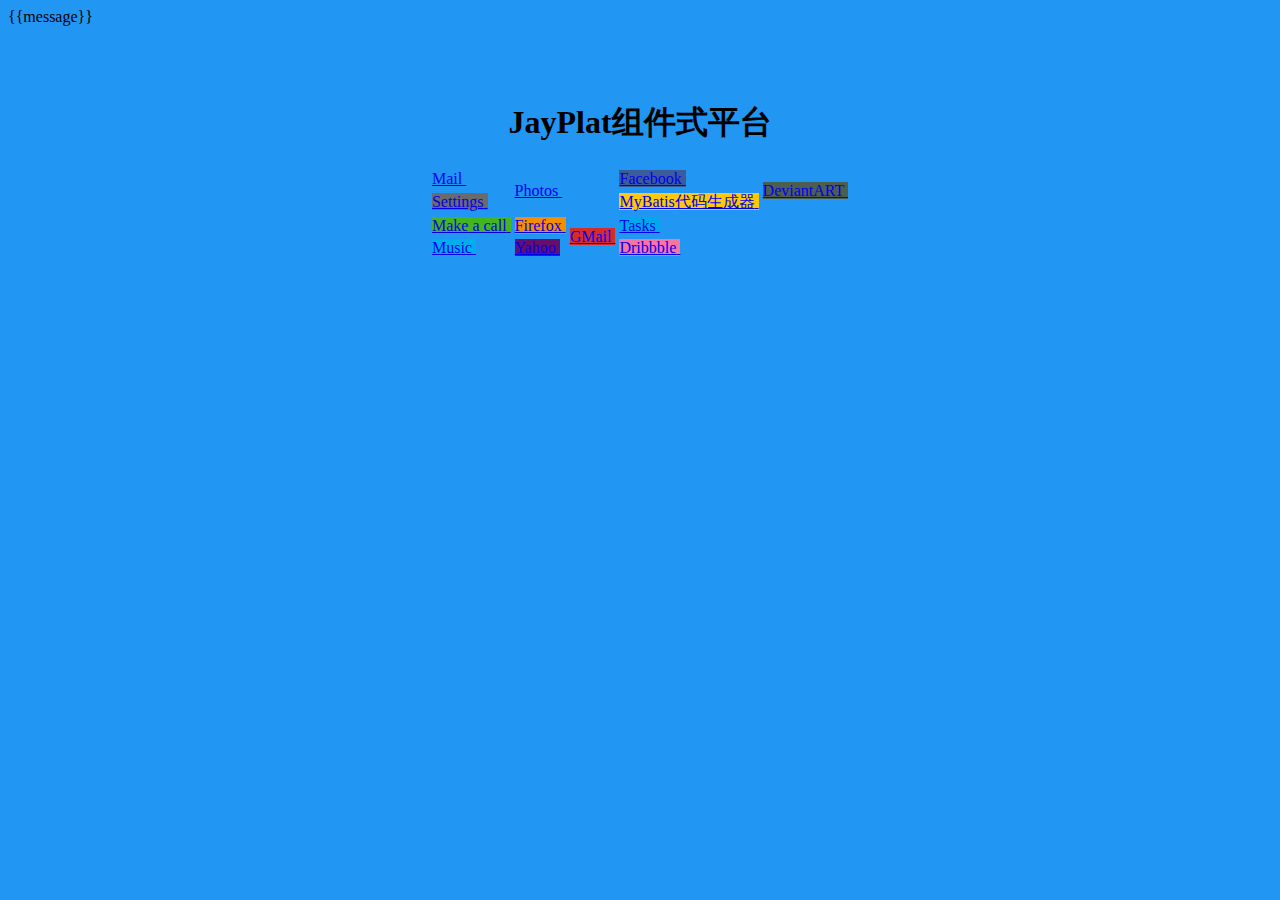
==== plat-admin-web/src/main/resources/templates/html/index.html @ b201e53a "init project" ====
<!DOCTYPE html>
<html lang="en">
<script src="/javascript/jquery/jquery-1.12.4.min.js"></script>
<link href="/javascript/metro/metro.css" rel="stylesheet" type="text/css"/>

<link href="/javascript/bootstrap4/css/bootstrap.min.css" rel="stylesheet" type="text/css"/>
<script src="/javascript/bootstrap4/js/bootstrap.js"></script>

<script src="/javascript/vue/vue.js"></script>
<script src="/js/demo1/demo1.js"></script>
<head>
    <meta charset="UTF-8"/>
    <title>Title</title>

</head>
<body style="background:#2196f3">
<div id="app">
    {{message}}
</div>
<br/><br/><br/>
<center>
    <h1>JayPlat组件式平台</h1>
    <div class="metro-layout horizontal">


        <div class="content clearfix">

            <div class="items">
                <table>
                    <tr>
                        <td>
                            <a class="box" href="#">

                                <span>Mail</span>

                                <img class="icon" src="/img/metro/mail.png" alt=""/> </a>
                        </td>

                        <td colspan="2" rowspan="2">
                            <a class="box width2 height2" href="http://sc.chinaz.com/">

                                <span>Photos</span>

                                <img class="cover" src="/img/metro/gallery.jpg" alt=""/> </a>
                        </td>

                        <td>
                            <a class="box" href="#" style="background: #3c5b9b;">

                                <span>Facebook</span>

                                <img class="icon" src="/img/metro/facebook.png" alt=""/> </a>
                        </td>
                        <td rowspan="2">
                            <a class="box height2" href="#" style="background: #4c5e51;">

                                <span>DeviantART</span>

                                <img class="icon big" src="/img/metro/deviantart.png" alt=""/> </a>
                        </td>
                    </tr>
                    <tr>
                        <td>
                            <a class="box" href="#" style="background: #6b6b6b;">

                                <span>Settings</span>

                                <img class="icon" src="/img/metro/settings.png" alt=""/> </a>
                        </td>

                        <td>
                            <a class="box" href="http://127.0.0.1:8080/" style="background: #ffc808;">
                                <span>MyBatis代码生成器</span>
                                <img class="icon" src="/img/metro/winamp.png" alt=""/> </a>
                        </td>
                    </tr>
                    <tr>
                        <td>
                            <a class="box" href="#" style="background: #43b51f;">

                                <span>Make a call</span>

                                <img class="icon" src="/img/metro/phone.png" alt=""/> </a>
                        </td>
                        <td>
                            <a class="box" href="#" style="background: #f58d00;">

                                <span>Firefox</span>

                                <img class="icon" src="/img/metro/firefox.png" alt=""/> </a>
                        </td>
                        <td rowspan="2">
                            <a class="box height2" href="#" style="background: #d32c2c;">

                                <span>GMail</span>

                                <img class="icon big" src="/img/metro/gmail.png" alt=""/> </a>
                        </td>
                        <td>
                            <a class="box" href="#" style="background: #00a9ec;">

                                <span>Tasks</span>

                                <img class="icon" src="/img/metro/tasks.png" alt=""/> </a>
                        </td>
                    </tr>
                    <tr>
                        <td>
                            <a class="box" href="#" style="background: #00aeef;">

                                <span>Music</span>

                                <img class="icon" src="/img/metro/music.png" alt=""/> </a>
                        </td>
                        <td>
                            <a class="box" href="#" style="background: #640f6c;">

                                <span>Yahoo</span>

                                <img class="icon" src="/img/metro/yahoo.png" alt=""/> </a>
                        </td>
                        <td>
                            <a class="box" href="#" style="background: #f874a4;">

                                <span>Dribbble</span>

                                <img class="icon" src="/img/metro/dribbble.png" alt=""/> </a>
                        </td>
                    </tr>
                </table>
                <!--
                            <a class="box" href="#">

                                <span>Mail</span>

                                <img class="icon" src="/img/metro/mail.png" alt="" />				</a>

                            <a class="box" href="#" style="background: #6b6b6b;">

                                <span>Settings</span>

                                <img class="icon" src="/img/metro/settings.png" alt="" />				</a>

                            <a class="box" href="#" style="background: #43b51f;">

                                <span>Make a call</span>

                                <img class="icon" src="/img/metro/phone.png" alt="" />				</a>

                            <a class="box width2 height2" href="http://sc.chinaz.com/">

                                <span>Photos</span>

                                <img class="cover" src="/img/metro/gallery.jpg" alt="" />				</a>

                            <a class="box" href="#" style="background: #00aeef;">

                                <span>Music</span>

                                <img class="icon" src="/img/metro/music.png" alt="" />				</a>

                            <a class="box" href="#" style="background: #f58d00;">

                                <span>Firefox</span>

                                <img class="icon" src="/img/metro/firefox.png" alt="" />				</a>

                            <a class="box" href="#" style="background: #640f6c;">

                                <span>Yahoo</span>

                                <img class="icon" src="/img/metro/yahoo.png" alt="" />				</a>

                            <a class="box height2" href="#" style="background: #d32c2c;">

                                <span>GMail</span>

                                <img class="icon big" src="/img/metro/gmail.png" alt="" />				</a>

                            <a class="box" href="#" style="background: #3c5b9b;">

                                <span>Facebook</span>

                                <img class="icon" src="/img/metro/facebook.png" alt="" />				</a>

                            <a class="box" href="#" style="background: #ffc808;">

                                <span>Winamp</span>

                                <img class="icon" src="/img/metro/winamp.png" alt="" />				</a>

                            <a class="box" href="#" style="background: #00a9ec;">

                                <span>Tasks</span>

                                <img class="icon" src="/img/metro/tasks.png" alt="" />				</a>

                            <a class="box height2" href="#" style="background: #4c5e51;">

                                <span>DeviantART</span>

                                <img class="icon big" src="/img/metro/deviantart.png" alt="" />				</a>

                            <a class="box" href="#" style="background: #f874a4;">

                                <span>Dribbble</span>

                                <img class="icon" src="/img/metro/dribbble.png" alt="" />				</a>
                             -->
            </div>

        </div>
    </div>
</center>

</body>
</html>
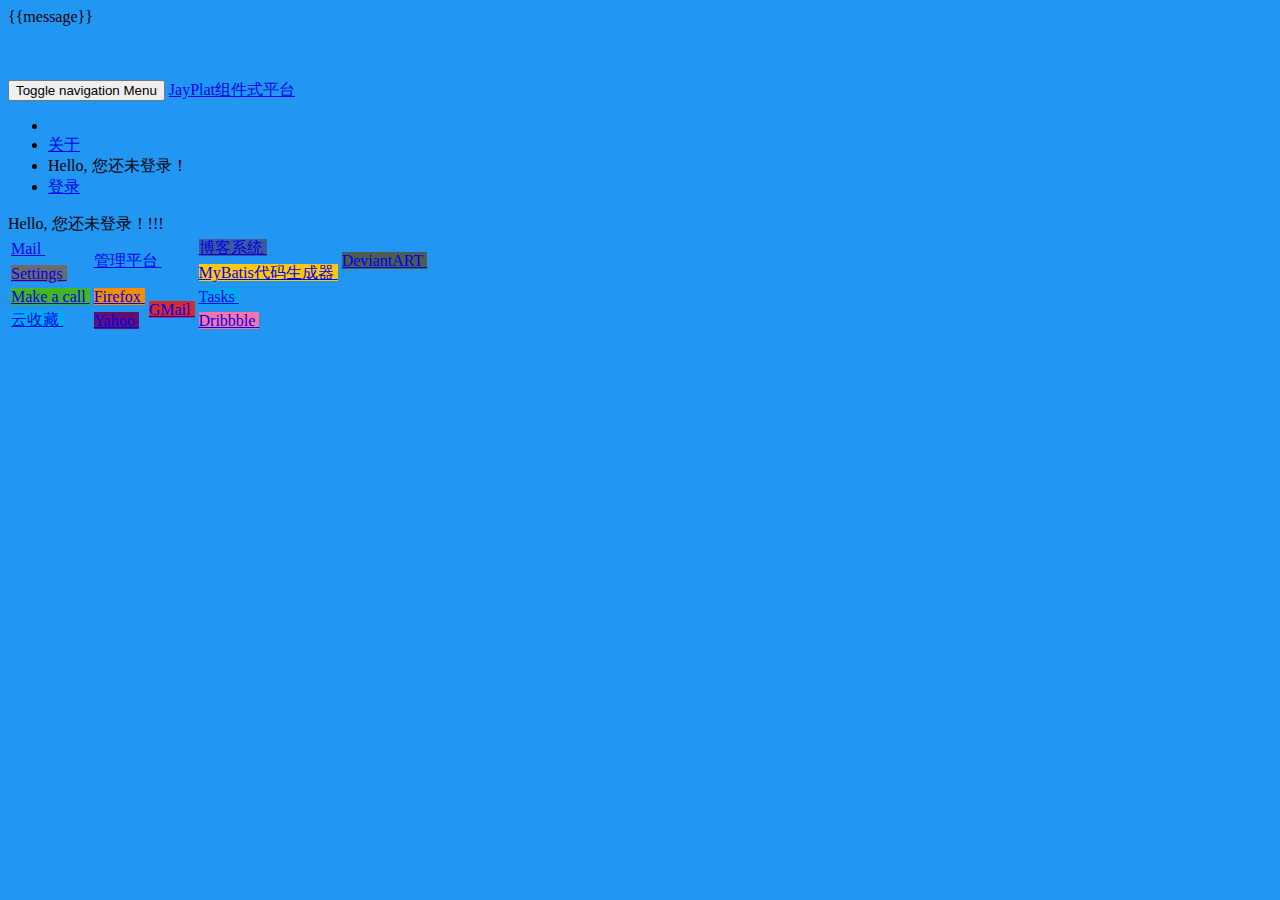
==== commit ee0974af: "添加登录功能及访问权限认证" ====
--- a/plat-admin-web/src/main/resources/templates/html/index.html
+++ b/plat-admin-web/src/main/resources/templates/html/index.html
@@ -1,25 +1,64 @@
 <!DOCTYPE html>
-<html lang="en">
+<html lang="en" xmlns="http://www.w3.org/1999/xhtml"  xmlns:th="http://www.thymeleaf.org">
+<link href="/css/global.css" rel="stylesheet" type="text/css"/>
+
+<!-- jQuery metro 样式-->
 <script src="/javascript/jquery/jquery-1.12.4.min.js"></script>
 <link href="/javascript/metro/metro.css" rel="stylesheet" type="text/css"/>
 
+<!-- bootstrap -->
 <link href="/javascript/bootstrap4/css/bootstrap.min.css" rel="stylesheet" type="text/css"/>
 <script src="/javascript/bootstrap4/js/bootstrap.js"></script>
 
+<!-- Vue.js-->
 <script src="/javascript/vue/vue.js"></script>
 <script src="/js/demo1/demo1.js"></script>
 <head>
     <meta charset="UTF-8"/>
     <title>Title</title>
-
 </head>
-<body style="background:#2196f3">
+<body style="background:#2196f3;">
 <div id="app">
     {{message}}
 </div>
 <br/><br/><br/>
-<center>
-    <h1>JayPlat组件式平台</h1>
+<div id="top">
+    <nav id="mainNav" class="navbar navbar-fixed-top">
+        <div class="navbar-container">
+            <!-- Brand and toggle get grouped for better mobile display -->
+            <div class="navbar-header page-scroll">
+                <button type="button" class="navbar-toggle" data-toggle="collapse" data-target="#bs-example-navbar-collapse-1">
+                    <span class="sr-only">Toggle navigation</span> Menu <i class="fa fa-bars"></i>
+                </button>
+                <a class="navbar-brand" href="#page-top">JayPlat组件式平台</a>
+            </div>
+
+            <div class="collapse navbar-collapse" id="bs-example-navbar-collapse-1">
+                <ul class="nav navbar-nav navbar-right">
+                    <li class="hidden">
+                        <a href="#page-top"></a>
+                    </li>
+                    <li class="page-scroll">
+                        <a href="#about">关于</a>
+                    </li>
+                   <!-- <li th:text="${username}">
+                        <a href="/login">登录</a>
+                    </li>-->
+                   <li shiro:authenticated="">
+                        <a>Hello, <span th:text="${username}">您还未登录！</span></a>
+                    </li>
+                    <li shiro:guest="" class="page-scroll">
+                        <a href="/login">登录</a>
+                    </li>
+                </ul>
+            </div>
+        </div>
+    </nav>
+</div>
+<div id="center" class="center">
+
+    Hello, <span th:text="${username}">您还未登录！</span>!!!
+    <br/>
     <div class="metro-layout horizontal">
 
 
@@ -30,41 +69,31 @@
                     <tr>
                         <td>
                             <a class="box" href="#">
-
                                 <span>Mail</span>
-
-                                <img class="icon" src="/img/metro/mail.png" alt=""/> </a>
+                                <img class="icon" src="/img/metro/mail.png" alt=""/></a>
                         </td>
 
                         <td colspan="2" rowspan="2">
-                            <a class="box width2 height2" href="http://sc.chinaz.com/">
-
-                                <span>Photos</span>
-
+                            <a class="box width2 height2" href="/user/list">
+                                <span>管理平台</span>
                                 <img class="cover" src="/img/metro/gallery.jpg" alt=""/> </a>
                         </td>
 
                         <td>
                             <a class="box" href="#" style="background: #3c5b9b;">
-
-                                <span>Facebook</span>
-
+                                <span>博客系统</span>
                                 <img class="icon" src="/img/metro/facebook.png" alt=""/> </a>
                         </td>
                         <td rowspan="2">
                             <a class="box height2" href="#" style="background: #4c5e51;">
-
                                 <span>DeviantART</span>
-
                                 <img class="icon big" src="/img/metro/deviantart.png" alt=""/> </a>
                         </td>
                     </tr>
                     <tr>
                         <td>
                             <a class="box" href="#" style="background: #6b6b6b;">
-
                                 <span>Settings</span>
-
                                 <img class="icon" src="/img/metro/settings.png" alt=""/> </a>
                         </td>
 
@@ -77,141 +106,49 @@
                     <tr>
                         <td>
                             <a class="box" href="#" style="background: #43b51f;">
-
                                 <span>Make a call</span>
-
                                 <img class="icon" src="/img/metro/phone.png" alt=""/> </a>
                         </td>
                         <td>
                             <a class="box" href="#" style="background: #f58d00;">
-
                                 <span>Firefox</span>
-
                                 <img class="icon" src="/img/metro/firefox.png" alt=""/> </a>
                         </td>
                         <td rowspan="2">
                             <a class="box height2" href="#" style="background: #d32c2c;">
-
                                 <span>GMail</span>
-
                                 <img class="icon big" src="/img/metro/gmail.png" alt=""/> </a>
                         </td>
                         <td>
                             <a class="box" href="#" style="background: #00a9ec;">
-
                                 <span>Tasks</span>
-
                                 <img class="icon" src="/img/metro/tasks.png" alt=""/> </a>
                         </td>
                     </tr>
                     <tr>
                         <td>
                             <a class="box" href="#" style="background: #00aeef;">
-
-                                <span>Music</span>
-
+                                <span>云收藏</span>
                                 <img class="icon" src="/img/metro/music.png" alt=""/> </a>
                         </td>
                         <td>
                             <a class="box" href="#" style="background: #640f6c;">
-
                                 <span>Yahoo</span>
-
                                 <img class="icon" src="/img/metro/yahoo.png" alt=""/> </a>
                         </td>
                         <td>
                             <a class="box" href="#" style="background: #f874a4;">
-
                                 <span>Dribbble</span>
-
                                 <img class="icon" src="/img/metro/dribbble.png" alt=""/> </a>
                         </td>
                     </tr>
                 </table>
-                <!--
-                            <a class="box" href="#">
 
-                                <span>Mail</span>
-
-                                <img class="icon" src="/img/metro/mail.png" alt="" />				</a>
-
-                            <a class="box" href="#" style="background: #6b6b6b;">
-
-                                <span>Settings</span>
-
-                                <img class="icon" src="/img/metro/settings.png" alt="" />				</a>
-
-                            <a class="box" href="#" style="background: #43b51f;">
-
-                                <span>Make a call</span>
-
-                                <img class="icon" src="/img/metro/phone.png" alt="" />				</a>
-
-                            <a class="box width2 height2" href="http://sc.chinaz.com/">
-
-                                <span>Photos</span>
-
-                                <img class="cover" src="/img/metro/gallery.jpg" alt="" />				</a>
-
-                            <a class="box" href="#" style="background: #00aeef;">
-
-                                <span>Music</span>
-
-                                <img class="icon" src="/img/metro/music.png" alt="" />				</a>
-
-                            <a class="box" href="#" style="background: #f58d00;">
-
-                                <span>Firefox</span>
-
-                                <img class="icon" src="/img/metro/firefox.png" alt="" />				</a>
-
-                            <a class="box" href="#" style="background: #640f6c;">
-
-                                <span>Yahoo</span>
-
-                                <img class="icon" src="/img/metro/yahoo.png" alt="" />				</a>
-
-                            <a class="box height2" href="#" style="background: #d32c2c;">
-
-                                <span>GMail</span>
-
-                                <img class="icon big" src="/img/metro/gmail.png" alt="" />				</a>
-
-                            <a class="box" href="#" style="background: #3c5b9b;">
-
-                                <span>Facebook</span>
-
-                                <img class="icon" src="/img/metro/facebook.png" alt="" />				</a>
-
-                            <a class="box" href="#" style="background: #ffc808;">
-
-                                <span>Winamp</span>
-
-                                <img class="icon" src="/img/metro/winamp.png" alt="" />				</a>
-
-                            <a class="box" href="#" style="background: #00a9ec;">
-
-                                <span>Tasks</span>
-
-                                <img class="icon" src="/img/metro/tasks.png" alt="" />				</a>
-
-                            <a class="box height2" href="#" style="background: #4c5e51;">
-
-                                <span>DeviantART</span>
-
-                                <img class="icon big" src="/img/metro/deviantart.png" alt="" />				</a>
-
-                            <a class="box" href="#" style="background: #f874a4;">
-
-                                <span>Dribbble</span>
-
-                                <img class="icon" src="/img/metro/dribbble.png" alt="" />				</a>
-                             -->
             </div>
 
         </div>
     </div>
-</center>
+</div>
 
 </body>
 </html>